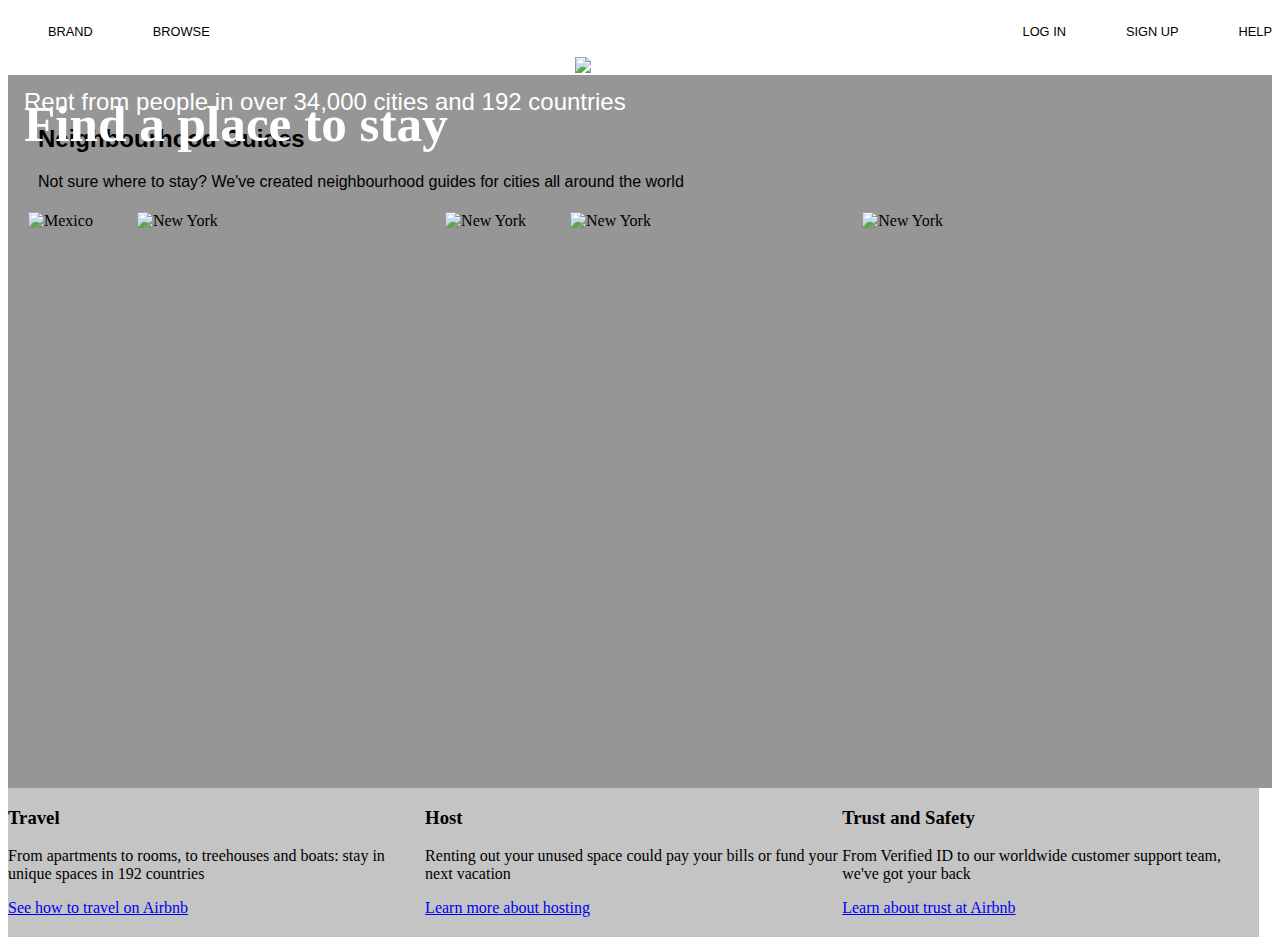
==== example.html @ 4ede6f2a "initial push" ====
<html>

  <head>
    <meta name="viewport" content="width=device-width, initial-scale=1.0">
    <link rel='stylesheet' href="example.css">
   
  </head>

  <body>


    <div style="width:100%;overflow:hidden;" class="menubar">
      <ul style="background-color:#4d4d4d;">
        <li class="lsmb lsmb1">BRAND</li>
        <li class="lsmb lsmb2" style="margin-left:60px;">BROWSE</li>
      </ul>
      <ul style="background-color:#4d4d4d;">


        <li class="rsmb rsmb3">HELP</li>
        <li class="rsmb rsmb4" style="margin:0 60px">SIGN UP</li>
        <li class="rsmb rsmb5">LOG IN</li>

      </ul>
    </div>
    <br>



    <div class="banner">
      <img src=" https://s3.amazonaws.com/codecademy-content/courses/ltp/img/lodging.png" alt="A scene of beauty" class="banner-image">
      <h1 class="bannertexth1">
        <b>Find a place to stay</b>
      </h1>
      <p class="bannertextp">
        Rent from people in over 34,000 cities and 192 countries
      </p>
    </div>
    <div class="imagelistdiv">
      <h2 style="margin-left: 30px;font-family:sans-serif;">
        Neighbourhood Guides
      </h2>
      <p style="margin-left:30px;font-family:sans-serif;">


        Not sure where to stay? We've created neighbourhood guides for cities all around the world
      </p>
      <div class="imagelist">
        <img class="image image1" src="https://s3.amazonaws.com/codecademy-content/courses/ltp/img/mexico-city.png" alt="Mexico" style="
    
">
        <img class="image image2" src="https://s3.amazonaws.com/codecademy-content/courses/ltp/img/ny.png" alt="New York" style="
    
">
      </div>
      <div class="imagelist">
        <img class="image image3" src="https://s3.amazonaws.com/codecademy-content/courses/ltp/img/tokyo.png" alt="New York" style="
    
">
        <img class="image image4" src="https://s3.amazonaws.com/codecademy-content/courses/ltp/img/paris.png" alt="New York" style="
    
">


      </div>
      <div class="imagelist lastimagelist">
        <img class="image image5" src="https://s3.amazonaws.com/codecademy-content/courses/ltp/img/invite.png" alt="New York">

      </div>
    </div>
    <div>
      <div class="footerdiv footdiv1" style="padding-bottom:20px;">
        <h3>
          Travel
        </h3>
        <p>
          From apartments to rooms, to treehouses and boats: stay in unique spaces in 192 countries
        </p>
        <a href="#">See how to travel on Airbnb</a>

      </div>
      <div class="footerdiv footdiv2" style="padding-bottom:20px;">
        <h3>
          Host
        </h3>
        <p>
          Renting out your unused space could pay your bills or fund your next vacation
        </p>
        <a href="#">Learn more about hosting</a>
      </div>
      <div class="footerdiv footdiv3" style="padding-bottom:20px;">
        <h3>
          Trust and Safety
        </h3>
        <p>
          From Verified ID to our worldwide customer support team, we've got your back
        </p>
        <a href="#">Learn about trust at Airbnb</a>
      </div>
    </div>
  


</body>

</html>
---- example.css ----
.lsmb {
    float: left;
    font-family: sans-serif;
    font-size: 0.8em;
  }
  
  .rsmb {
    float: right;
    font-family: sans-serif;
    font-size: 0.8em;
  }
  
  ul {
    list-style-type: none;
  }
  
  .bannertexth1 {
    position: absolute;
    top: 15%;
    left: 16px;
    font-size: 3.2em;
    max-height: 25%;
  
  
  }
  
  .bannertextp {
    position: absolute;
    top: 37%;
    left: 16px;
    font-size: 1.5em;
    max-height: 50%;
    font-family: sans-serif;
  
  }
  
  
  .banner {
    position: relative;
    text-align: center;
    color: white;
  }
  
  .imagelist {
    float: left;
    width: 33%;
    background-color: #969696;
  }
  
  .imagelistdiv {
    background-color: #969696;
    width: 100%;
    height: 75%;
    padding-bottom: 20px;
    padding-top: 30px;
  
  }
  
  .image {
    margin: 5px 20px 20px;
  }
  
  .imagelist>h1 {
    margin-left: 30px;
  }
  
  .imagelist>p {
    margin-left: 30px;
  }
  
  .footerdiv {
    float: left;
    width: 33%;
    background-color: #c4c4c4;
  
  }
  
  @media only screen and (max-width:992px) {
    .banner-image {
      visibility: hidden;
    }
  
    .bannertexth1 {
      position: absolute;
      color: black;
      font-family: sans-serif;
  
  
    }
  
    .bannertextp {
      position: absolute;
      color: black;
      font-family: sans-serif;
      font-size: 1.1em;
      top: 45%;
      padding-bottom: 120px;
      border-bottom: 1px solid black;
    }
  
    .menubar {
      background-color: #4d4d4d;
  
  
    }
  
    .lsmb,
    .rsmb {
      background-color: #4d4d4d;
      padding-bottom: 40px;
      color: white;
  
  
    }
  
    .rsmb3 {
      margin-right: 20px;
  
    }
  
    .imagelistdiv,
    .imagelist {
      background-color: white;
    }
  
     /*.image {
      width: 120%;
      height: 115%;
    }*/
  
    .lastimagelist {
      display: block;
      float: none;
    }
  
    .footerdiv {
      float: none;
      background-color: white;
      display: block;
      width: 75%;
      position: absolute;

    }
    .footdiv1 {
        top:190%;
        left:3%;
    }
    .footdiv2 {
        top:210%;
        left:3%;
    }
    .footdiv3 {
        top:230%;
        left:3%;
    }
  
    h3 {
      font-size: 220%;
    }
  
    p {
      font-size: 115%
    }
    .image1, .image2, .image3, .image4 {
        height: 150px;
    }
    .image3, .image4 {
        position: absolute;
    }
    .image3 {
        left:46%;
    }
    .image4 {
        top:122.5%;
        left:46%;
    }
    .image5 {
        width:113%;
    }
  
    * {
      font-family: sans-serif;
    }
  }
  @media only screen and (max-width:768px) {
    li { font-size: }
  }
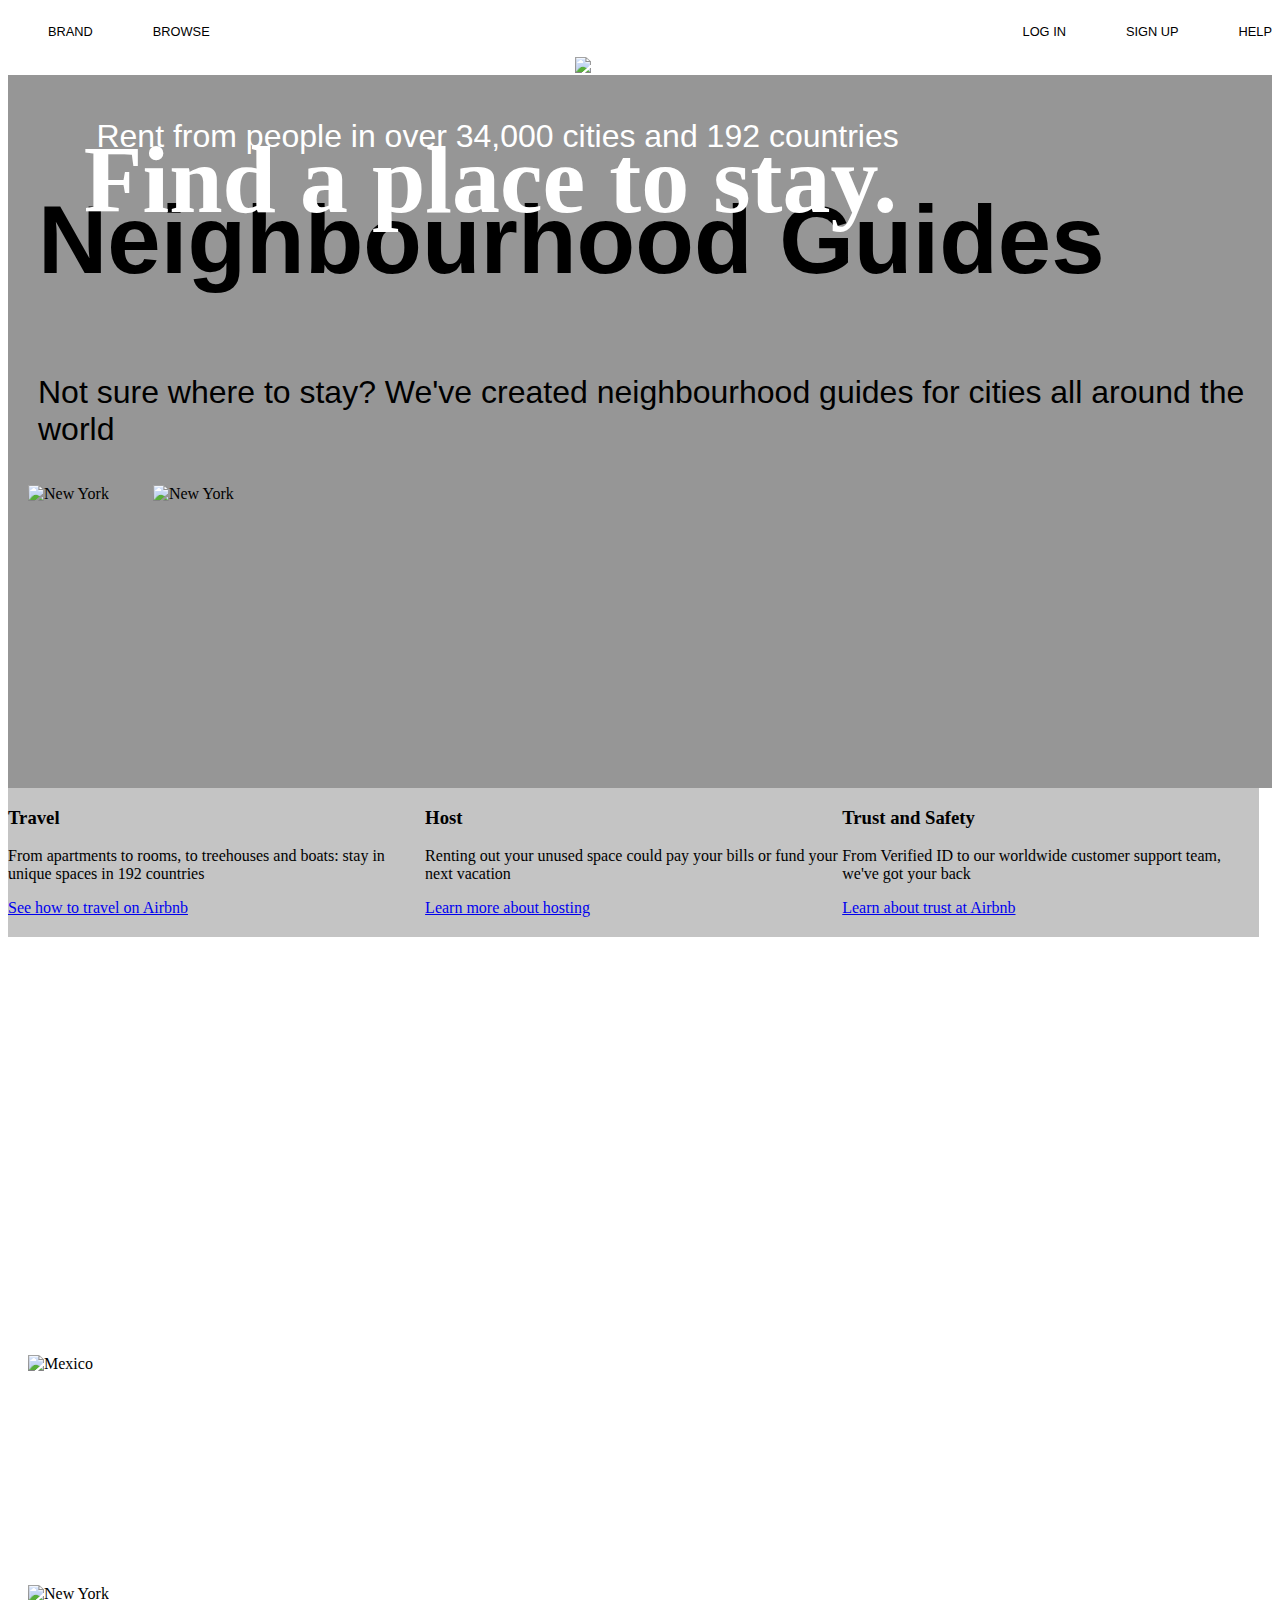
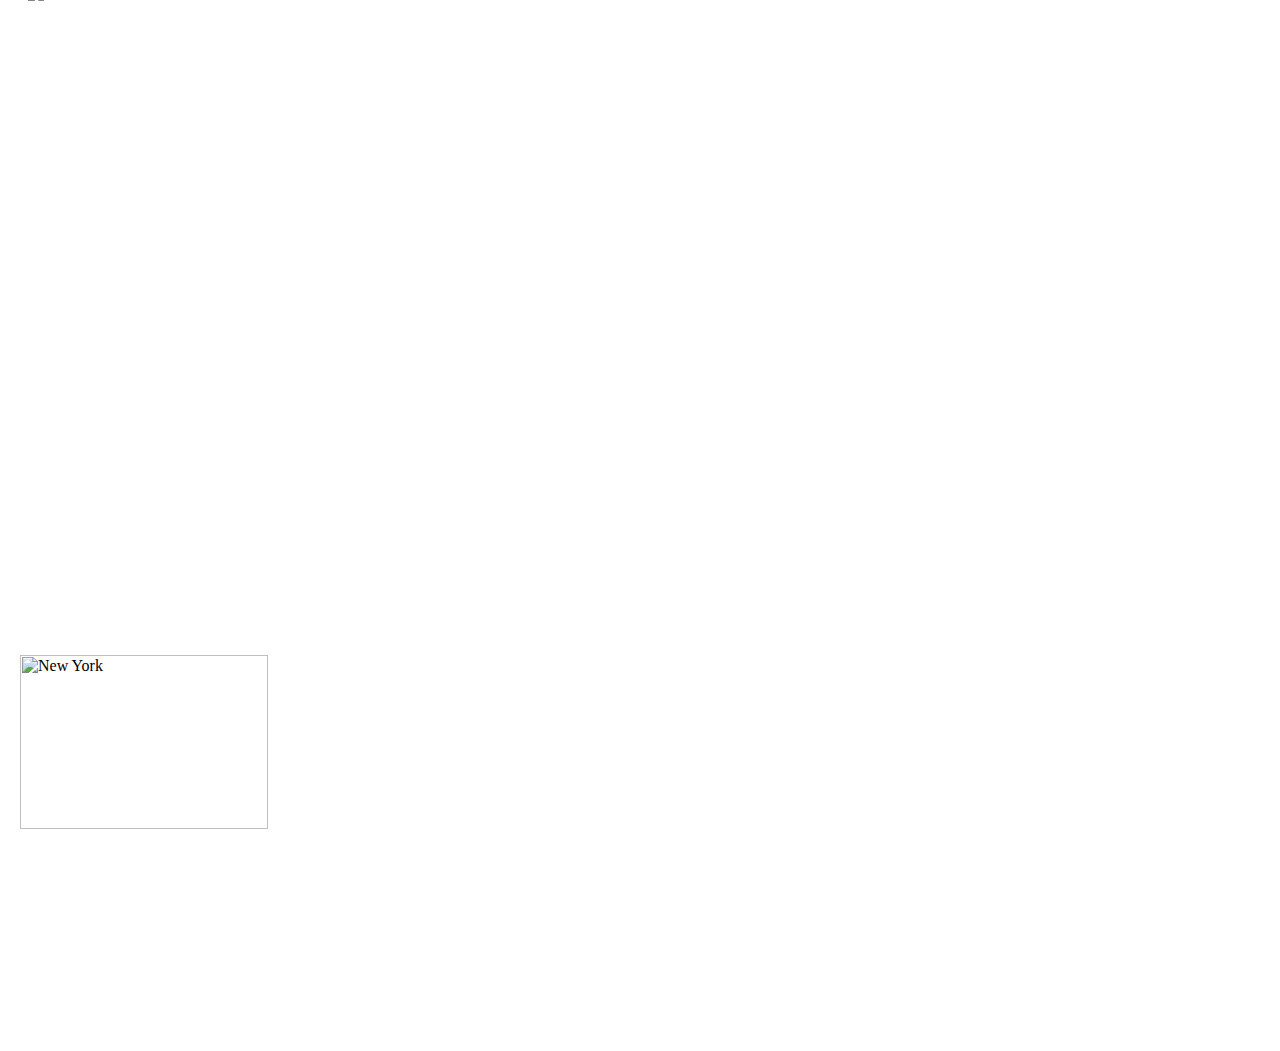
==== commit 84c6358a: "mobile ver" ====
--- a/example.html
+++ b/example.html
@@ -28,19 +28,19 @@
 
 
     <div class="banner">
-      <img src=" https://s3.amazonaws.com/codecademy-content/courses/ltp/img/lodging.png" alt="A scene of beauty" class="banner-image">
+      <img src=" https://s3.amazonaws.com/codecademy-content/courses/ltp/img/lodging.png" alt="A scene of beauty" class="banner-image ">
       <h1 class="bannertexth1">
-        <b>Find a place to stay</b>
+        <b>Find a place to stay.</b>
       </h1>
       <p class="bannertextp">
         Rent from people in over 34,000 cities and 192 countries
       </p>
     </div>
     <div class="imagelistdiv">
-      <h2 style="margin-left: 30px;font-family:sans-serif;">
+      <h2 style="margin-left: 30px;font-family:sans-serif;" class="a1">
         Neighbourhood Guides
       </h2>
-      <p style="margin-left:30px;font-family:sans-serif;">
+      <p style="margin-left:30px;font-family:sans-serif;" class='a2'>
 
 
         Not sure where to stay? We've created neighbourhood guides for cities all around the world
--- a/example.css
+++ b/example.css
@@ -16,9 +16,9 @@
   
   .bannertexth1 {
     position: absolute;
-    top: 15%;
-    left: 16px;
-    font-size: 3.2em;
+    top: 13%;
+    
+    font-size: 3.35em;
     max-height: 25%;
   
   
@@ -26,12 +26,15 @@
   
   .bannertextp {
     position: absolute;
-    top: 37%;
-    left: 16px;
+    top: 32%;
+    
     font-size: 1.5em;
     max-height: 50%;
     font-family: sans-serif;
   
+  }
+  .bannertextp, .bannertexth1 {
+    left:6%;
   }
   
   
@@ -40,6 +43,7 @@
     text-align: center;
     color: white;
   }
+  
   
   .imagelist {
     float: left;
@@ -183,6 +187,62 @@
     }
   }
   @media only screen and (max-width:768px) {
-    li { font-size: }
-  }
-  +    li { font-size: 0.65em !important}
+  }
+    .bannertextp {
+      padding:1%;
+      border:none;
+      margin-bottom: none !important;
+      top:90%;
+      font-size:2em;
+      text-align:left;
+    }
+
+    .bannertexth1  {
+      text-align: left;
+      font-size:6em !important;
+    }
+    .a1 {
+      font-size:6em;
+    }
+    .a2 {
+      font-size:2em;
+      
+    }
+    .image1 {
+      position: absolute;
+      top:150%;
+    }
+    .image2 {
+      position:absolute;
+      top:175.5%;
+    }
+    .image3 {
+      left:8px;
+      top:200%;
+  }
+  .image4 {
+      top:225%;
+      left:8px;
+  }
+  .image5 {
+    position: absolute;
+    top:250%;
+    left:0%;
+    width:44%;
+    
+  }
+  .footdiv1 {
+    top:300%;
+    left:3%;
+}
+.footdiv2 {
+    top:330%;
+    left:3%;
+}
+.footdiv3 {
+    top:360%;
+    left:3%;
+}
+    
+    
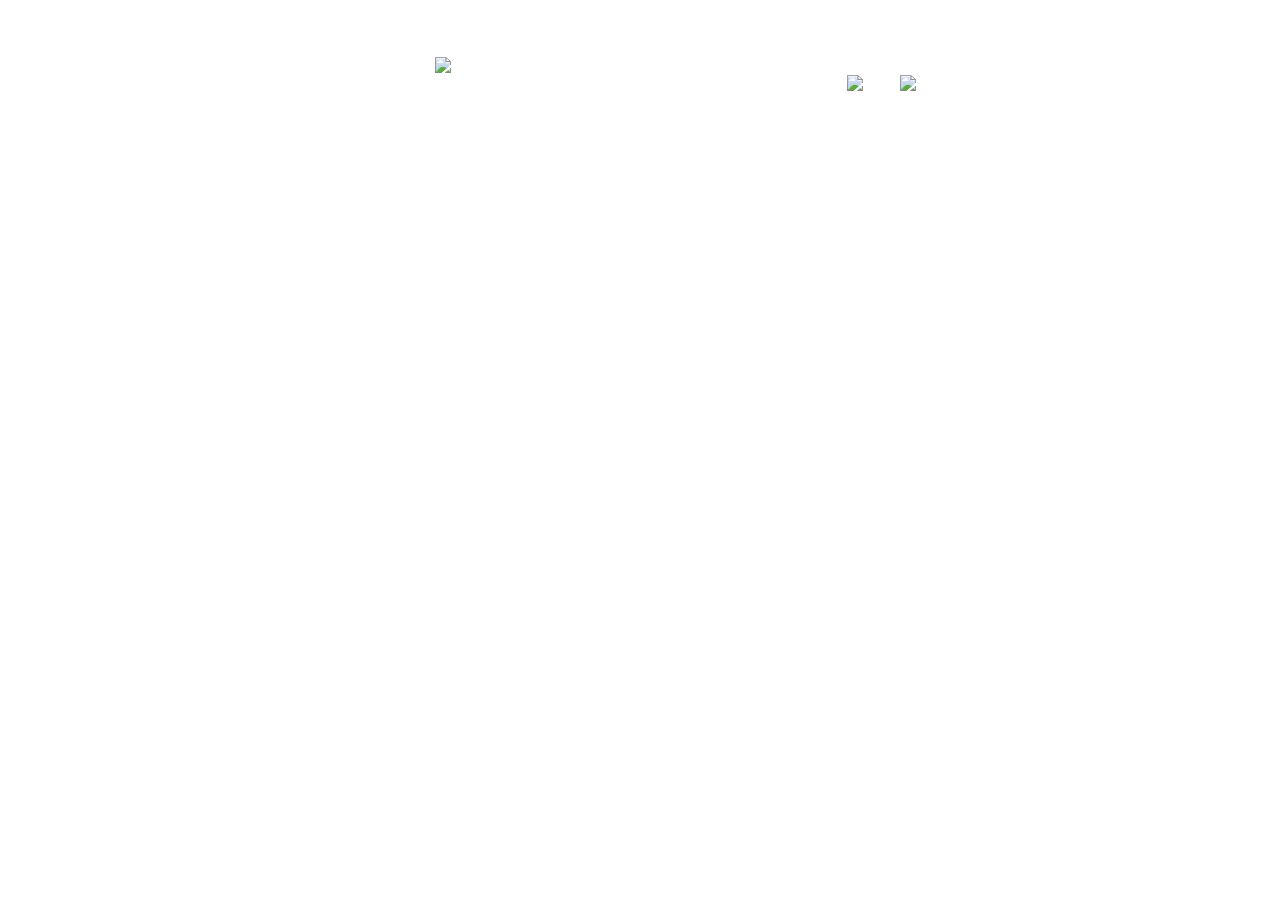
==== commit 6d51e37f: "Project_3" ====
--- a/example.html
+++ b/example.html
@@ -1,7 +1,11 @@
+<!DOCTYPE html>
 <html>
 
   <head>
     <meta name="viewport" content="width=device-width, initial-scale=1.0">
+    <link href="https://cdn.jsdelivr.net/npm/bootstrap@5.0.1/dist/css/bootstrap.min.css" rel="stylesheet" integrity="sha384-+0n0xVW2eSR5OomGNYDnhzAbDsOXxcvSN1TPprVMTNDbiYZCxYbOOl7+AMvyTG2x" crossorigin="anonymous">
+    <link rel="stylesheet/less" type="text/css" href="styles.less" />
+<script src="//cdn.jsdelivr.net/npm/less@3.13" ></script>
     <link rel='stylesheet' href="example.css">
    
   </head>
@@ -9,8 +13,8 @@
   <body>
 
 
-    <div style="width:100%;overflow:hidden;" class="menubar">
-      <ul style="background-color:#4d4d4d;">
+    <div style="overflow:hidden;" class="menubar container-fluid">
+      <ul style="background-color:#4d4d4d;" class="list-unstyled">
         <li class="lsmb lsmb1">BRAND</li>
         <li class="lsmb lsmb2" style="margin-left:60px;">BROWSE</li>
       </ul>
@@ -27,7 +31,7 @@
 
 
 
-    <div class="banner">
+    <div class="banner container-fluid" class='padding-bottom:2%;'>
       <img src=" https://s3.amazonaws.com/codecademy-content/courses/ltp/img/lodging.png" alt="A scene of beauty" class="banner-image ">
       <h1 class="bannertexth1">
         <b>Find a place to stay.</b>
@@ -36,68 +40,22 @@
         Rent from people in over 34,000 cities and 192 countries
       </p>
     </div>
-    <div class="imagelistdiv">
-      <h2 style="margin-left: 30px;font-family:sans-serif;" class="a1">
-        Neighbourhood Guides
-      </h2>
-      <p style="margin-left:30px;font-family:sans-serif;" class='a2'>
-
-
-        Not sure where to stay? We've created neighbourhood guides for cities all around the world
-      </p>
-      <div class="imagelist">
-        <img class="image image1" src="https://s3.amazonaws.com/codecademy-content/courses/ltp/img/mexico-city.png" alt="Mexico" style="
-    
-">
-        <img class="image image2" src="https://s3.amazonaws.com/codecademy-content/courses/ltp/img/ny.png" alt="New York" style="
-    
-">
-      </div>
-      <div class="imagelist">
-        <img class="image image3" src="https://s3.amazonaws.com/codecademy-content/courses/ltp/img/tokyo.png" alt="New York" style="
-    
-">
-        <img class="image image4" src="https://s3.amazonaws.com/codecademy-content/courses/ltp/img/paris.png" alt="New York" style="
-    
-">
-
-
-      </div>
-      <div class="imagelist lastimagelist">
-        <img class="image image5" src="https://s3.amazonaws.com/codecademy-content/courses/ltp/img/invite.png" alt="New York">
+    <div class="container-fluid">
+      
+      <div class='container-fluid'>
+        <div class='row'>
+          <div class="col-md-4 gx-5" style="float:right;">
+            <img src="https://s3.amazonaws.com/codecademy-content/courses/ltp/img/mexico-city.png" alt='mexico-city'>
+            
+          </div>
+          <div class='col-md-4' style='float:right;margin-left: 10%;'>
+            <img src="https://s3.amazonaws.com/codecademy-content/courses/ltp/img/tokyo.png" alt='tokyo'>
+          </div>
+        </div>
 
       </div>
     </div>
-    <div>
-      <div class="footerdiv footdiv1" style="padding-bottom:20px;">
-        <h3>
-          Travel
-        </h3>
-        <p>
-          From apartments to rooms, to treehouses and boats: stay in unique spaces in 192 countries
-        </p>
-        <a href="#">See how to travel on Airbnb</a>
-
-      </div>
-      <div class="footerdiv footdiv2" style="padding-bottom:20px;">
-        <h3>
-          Host
-        </h3>
-        <p>
-          Renting out your unused space could pay your bills or fund your next vacation
-        </p>
-        <a href="#">Learn more about hosting</a>
-      </div>
-      <div class="footerdiv footdiv3" style="padding-bottom:20px;">
-        <h3>
-          Trust and Safety
-        </h3>
-        <p>
-          From Verified ID to our worldwide customer support team, we've got your back
-        </p>
-        <a href="#">Learn about trust at Airbnb</a>
-      </div>
-    </div>
+    
   
 
 
--- a/example.css
+++ b/example.css
@@ -1,3 +1,10 @@
+.imagelist {
+  position:static;
+}
+* {
+  color:white;
+}
+@left-banner: 6%;
 .lsmb {
     float: left;
     font-family: sans-serif;
@@ -10,9 +17,7 @@
     font-size: 0.8em;
   }
   
-  ul {
-    list-style-type: none;
-  }
+  
   
   .bannertexth1 {
     position: absolute;
@@ -34,7 +39,7 @@
   
   }
   .bannertextp, .bannertexth1 {
-    left:6%;
+    left:@left-banner;
   }
   
   
@@ -187,62 +192,69 @@
     }
   }
   @media only screen and (max-width:768px) {
-    li { font-size: 0.65em !important}
+    li { font-size: 0.3em !important}
   }
     .bannertextp {
       padding:1%;
       border:none;
       margin-bottom: none !important;
-      top:90%;
-      font-size:2em;
+      top:40%;
+      font-size:0.66em;
       text-align:left;
     }
 
     .bannertexth1  {
       text-align: left;
-      font-size:6em !important;
+      font-size:2em !important;
     }
     .a1 {
-      font-size:6em;
+      font-size:1.8em;
+      position: absolute;
+      top:50%
     }
     .a2 {
-      font-size:2em;
+      font-size:0.66em;
+      position: absolute;
+      top:72%
       
     }
     .image1 {
       position: absolute;
-      top:150%;
+      top:85%;
     }
     .image2 {
       position:absolute;
-      top:175.5%;
+      top:110%;
     }
     .image3 {
       left:8px;
-      top:200%;
+      top:135%;
   }
   .image4 {
-      top:225%;
+      top:160%;
       left:8px;
   }
   .image5 {
     position: absolute;
-    top:250%;
-    left:0%;
-    width:44%;
+    top:185%;
+    left:1.5%;
+    width:85%;
     
   }
   .footdiv1 {
-    top:300%;
+    top:230%;
     left:3%;
 }
 .footdiv2 {
-    top:330%;
+    top:290%;
     left:3%;
 }
 .footdiv3 {
-    top:360%;
+    top:350%;
     left:3%;
 }
-    
-    
+html {
+  max-width:1000px;
+}
+    
+    
